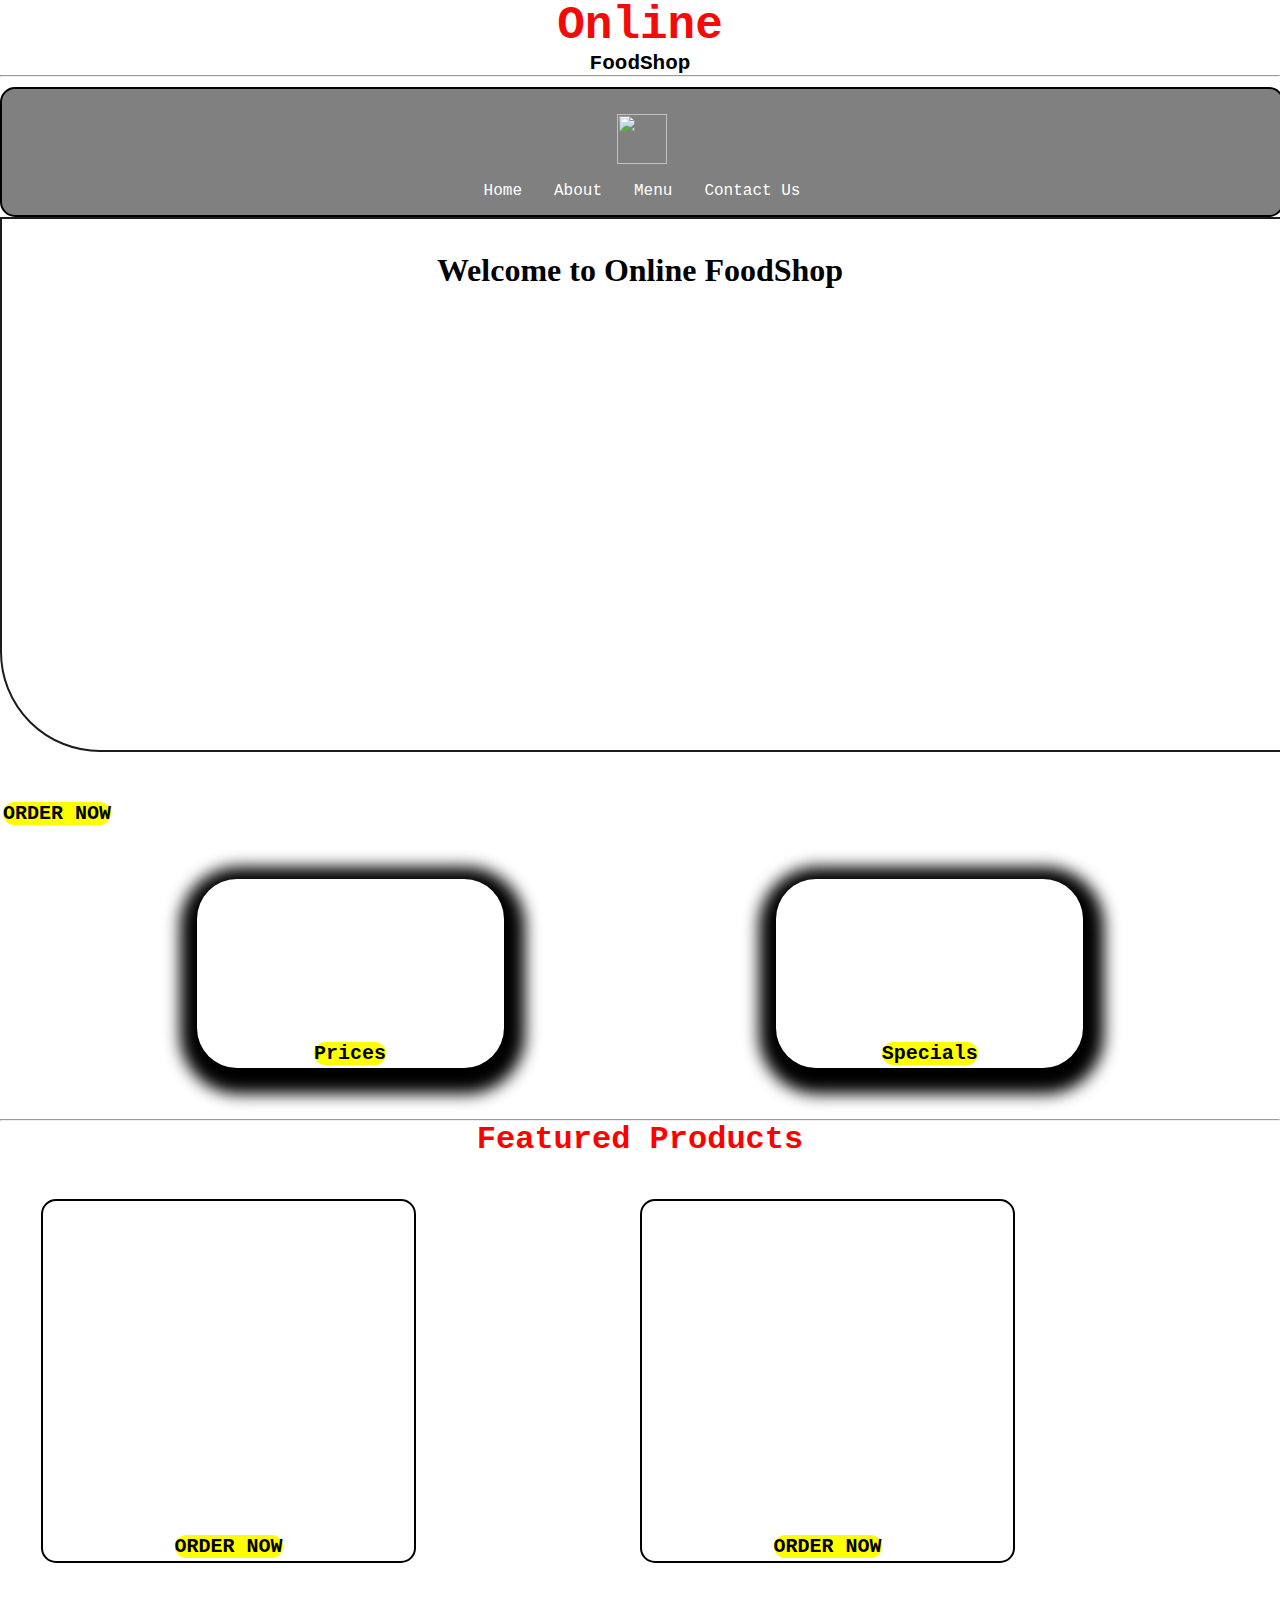
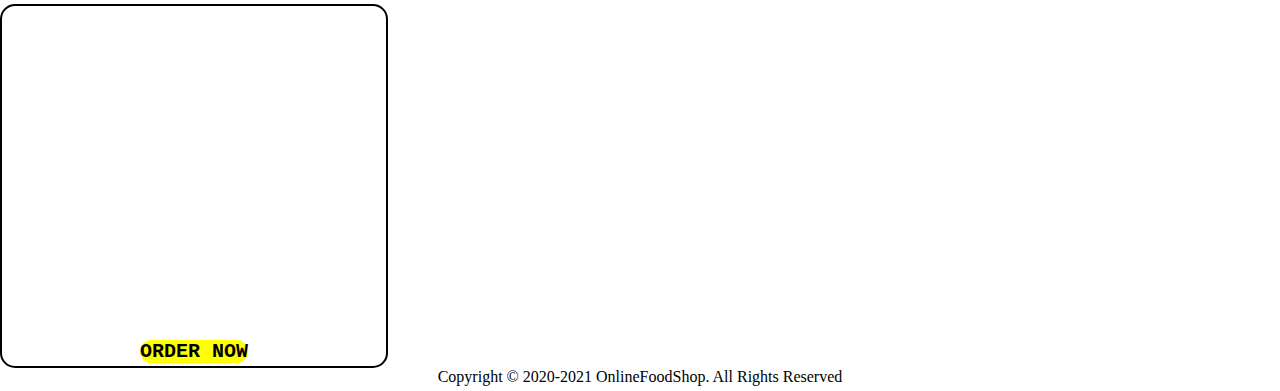
==== index.html @ e856bcd6 "first commit" ====
<!DOCTYPE html>
<html lang="en">

<head>
  <meta charset="UTF-8">
  <meta name="viewport" content="width=device-width, initial-scale=1.0">
  <title>Online Foodshop</title>
  <link rel="stylesheet" href="./styles.css">
  <link rel="stylesheet" href="https://fonts.googleapis.com/css2?family=Ubuntu+Mono&display=swap">
</head>

<body>
  <header>
    <h1 id="top">Online</h1>
    <h1 id="top1">FoodShop</h1>
  </header>
  <hr>
  <nav id="navbar">
    <img src="https://media.geeksforgeeks.org/wp-content/uploads/20240711123257/jpeg-optimizer_2151336570.jpg">
    <ul id="navcontent">
      <li><a href="#">Home</a></li>
      <li><a href="#">About</a></li>
      <li><a href="#">Menu</a></li>
      <li><a href="contact.html">Contact Us</a></li>
    </ul>
  </nav>
  <div id="container1">
    <div id="row1">Welcome to Online FoodShop</div>
  </div>
  <button class="btn">ORDER NOW</button>
  <div id="container3">
    <div id="row2"><button class="btn">Prices</button></div>
    <div id="row3"><button class="btn">Specials</button></div>
  </div>
  <hr>
  <h1 id="top3">Featured Products</h1>
  <div id="container4">
    <div id="row4">
      <button class="btn">ORDER NOW</button>
    </div>
    <div id="row5">
      <button class="btn">ORDER NOW
    </div>
  </div>
  <div id="row6">
    <div class="btn">ORDER NOW</div>
  </div>
  </div>
  <footer>Copyright &copy; 2020-2021 OnlineFoodShop. All Rights Reserved</footer>
</body>

</html>
---- styles.css ----
* {
  margin: 0;
  padding: 0;
}

#top  {
  color: rgb(245, 10, 10);
  text-align: center;
  font-size: 46px;
  font-family: 'Ubuntu Mono', monospace;
}

#top1 {
  text-align: center;
  color: black;
  font-size: 21px;
  font-family: 'Ubuntu Mono', monospace;
}

#navbar img {
  display: block;
  width: 50px;
  height: 50px;
  margin: auto;
  margin-bottom: 3px;
}

#navbar {
  display: flex;
  flex-direction: column;
  background-color: gray;
  height: 14vh;
  width: 100vw;
  font-family: 'Ubuntu Mono', monospace;
  margin-top: 10px;
  border: 2px solid black;
  border-radius: 15px;
}

#navcontent {
  display: flex;
  justify-content: center;
}

ul li {
  list-style: none;
  margin: 15px;
  border-radius: 20px;
}

ul li a {
  padding: 1px;
  color: white;
  text-decoration: none;
  border-radius: 10px;
}

ul li a:hover {
  background-color: red;
  border-radius: 10px;
}

#container1 {
  position: relative;
  display: flex;
  flex-direction: column;
  align-items: center;
  width: 100vw;
  height: 63vh;
}

#container1::before {
  content: '';
  background: url('https://media.geeksforgeeks.org/wp-content/uploads/20240711124309/8513909_3941598-(2).jpg') no-repeat center center/cover;
  width: 100vw;
  height: 59vh;
  position: absolute;
  top: 0;
  left: 0;
  font-family: 'Ubuntu Mono', monospace;
  margin-right: 45px;
  font-weight: bold;
  z-index: -1;
  opacity: 0.89;
  border: 2px solid black;
  border-bottom-left-radius: 100px;
}

#row1 {
  color: black;
  font-weight: bold;
  font-size: 2rem;
  text-align: center;
  margin-top: 35px;
}

.btn {
  margin-top: 15px;
  border: 3px solid white;
  border-radius: 15px;
  background-color: yellow;
  font-size: 20px;
  font-weight: bold;
  font-family: 'Ubuntu Mono', monospace;
}

.btn:hover {
  cursor: pointer;
  background-color: red;
}

#container3 {
  display: flex;
  justify-content: space-evenly;
}

#row2 {
  width: 24vw;
  height: 21vh;
  box-shadow: 2px 7px 16px 19px;
  margin-top: 51px;
  margin-bottom: 51px;
  display: flex;
  justify-content: center;
  align-items: flex-end;
  position: relative;
  margin-right: 38px;
  border-radius: 40px;
}

#row2::before {
  content: '';
  background: url('https://media.geeksforgeeks.org/wp-content/uploads/20240711123257/jpeg-optimizer_2151336570.jpg') no-repeat center center/cover;
  position: absolute;
  top: 0;
  left: 0;
  width: 24vw;
  height: 21vh;
  z-index: -1;
  border-radius: 40px;
}

#row3 {
  position: relative;
  width: 24vw;
  height: 21vh;
  display: flex;
  justify-content: center;
  align-items: flex-end;
  box-shadow: 2px 7px 16px 19px;
  margin-top: 51px;
  margin-bottom: 51px;
  margin-left: 38px;
  border-radius: 40px;
}

#row3::before {
  content: '';
  background: url('https://media.geeksforgeeks.org/wp-content/uploads/20240711123256/jpeg-optimizer_6656747_21351.jpg') no-repeat center center/cover;
  position: absolute;
  top: 0px;
  left: 0px;
  width: 24vw;
  height: 21vh;
  z-index: -1;
  border-radius: 40px;
}

#top3 {
  text-align: center;
  color: red;
  font-family: 'Ubuntu Mono', monospace;
}

#container4 {
  display: grid;
  grid-template-columns: repeat(auto-fit, minmax(350px, 1fr));
  margin: 41px;
}

#row4 {
  width: 29vw;
  height: 360px;
  border: 2px solid black;
  background: url('https://media.geeksforgeeks.org/wp-content/uploads/2024071112358/jpeg-optimizer_various-meals-western-food-platter-dark-background.jpg') no-repeat center center/cover;
  display: flex;
  justify-content: center;
  align-items: flex-end;
  border-radius: 15px;
}

#row5 {
  width: 29vw;
  height: 360px;
  border: 2px solid black;
  background: url('https://media.geeksforgeeks.org/wp-content/uploads/20240711123257/jpeg-optimizer_2151182491.jpg') no-repeat center center/cover;
  display: flex;
  justify-content: center;
  align-items: flex-end;
  border-radius: 15px;
}

#row6 {
  width: 30vw;
  height: 360px;
  border: 2px solid black;
  background: url('https://media.geeksforgeeks.org/wp-content/uploads/20240711123255/jpeg-optimizer_4744.jpg') no-repeat center center/cover;
  display: flex;
  justify-content: center;
  align-items: flex-end;
  border-radius: 15px;
}

footer {
  text-align: center;
}

#ContactUs {
  width: 100vw;
  height: 100vh;
  display: flex;
  flex-direction: column;
  align-items: center;
  background-color: gray;
}

.form-shape input,
.form-shape select,
.form-shape textarea {
  width: 92%;
  padding: 0.5rem;
}

::placeholder {
  color: gray;
}

@media only screen and (max-width:1131px) {
  #row4 {
    width: 42vw;
  }

  #row5 {
    width: 45vw;
  }

  #row6 {
    margin-top: 20px;
    width: 90vw;
  }
}

@media only screen and (min-width: 600px) and (max-width: 781px) {
  #row4 {
    width: 84vw;
    margin: auto;
    margin-left: 22px;
  }

  #row5 {
    width: 84vw;
    margin: auto;
    margin-top: 20px;
    margin-left: 22px;
  }

  #row6 {
    width: 84vw;
    margin: auto;
    margin-top: 20px;
    margin-left: 22px;
  }
}

@media only screen and (max-width: 600px) {
  #row4 {
    width: 78vw;
    margin: auto;
    margin-left: 3px;
  }

  #row5 {
    width: 78vw;
    margin:auto;
    margin-top: 20px;
    margin-left: 3px;
  }

  #row6 {
    width: 78vw;
    margin: auto;
    margin-top: 20px;
    margin-left: 3px;
  }
}

@media only screen and (min-height: 1000px) {
  #navbar {
    height: 10vh;
  }

  #container1::before {
    height: 39vh;
  }

  container1 {
    height: 44vh;
  }
}
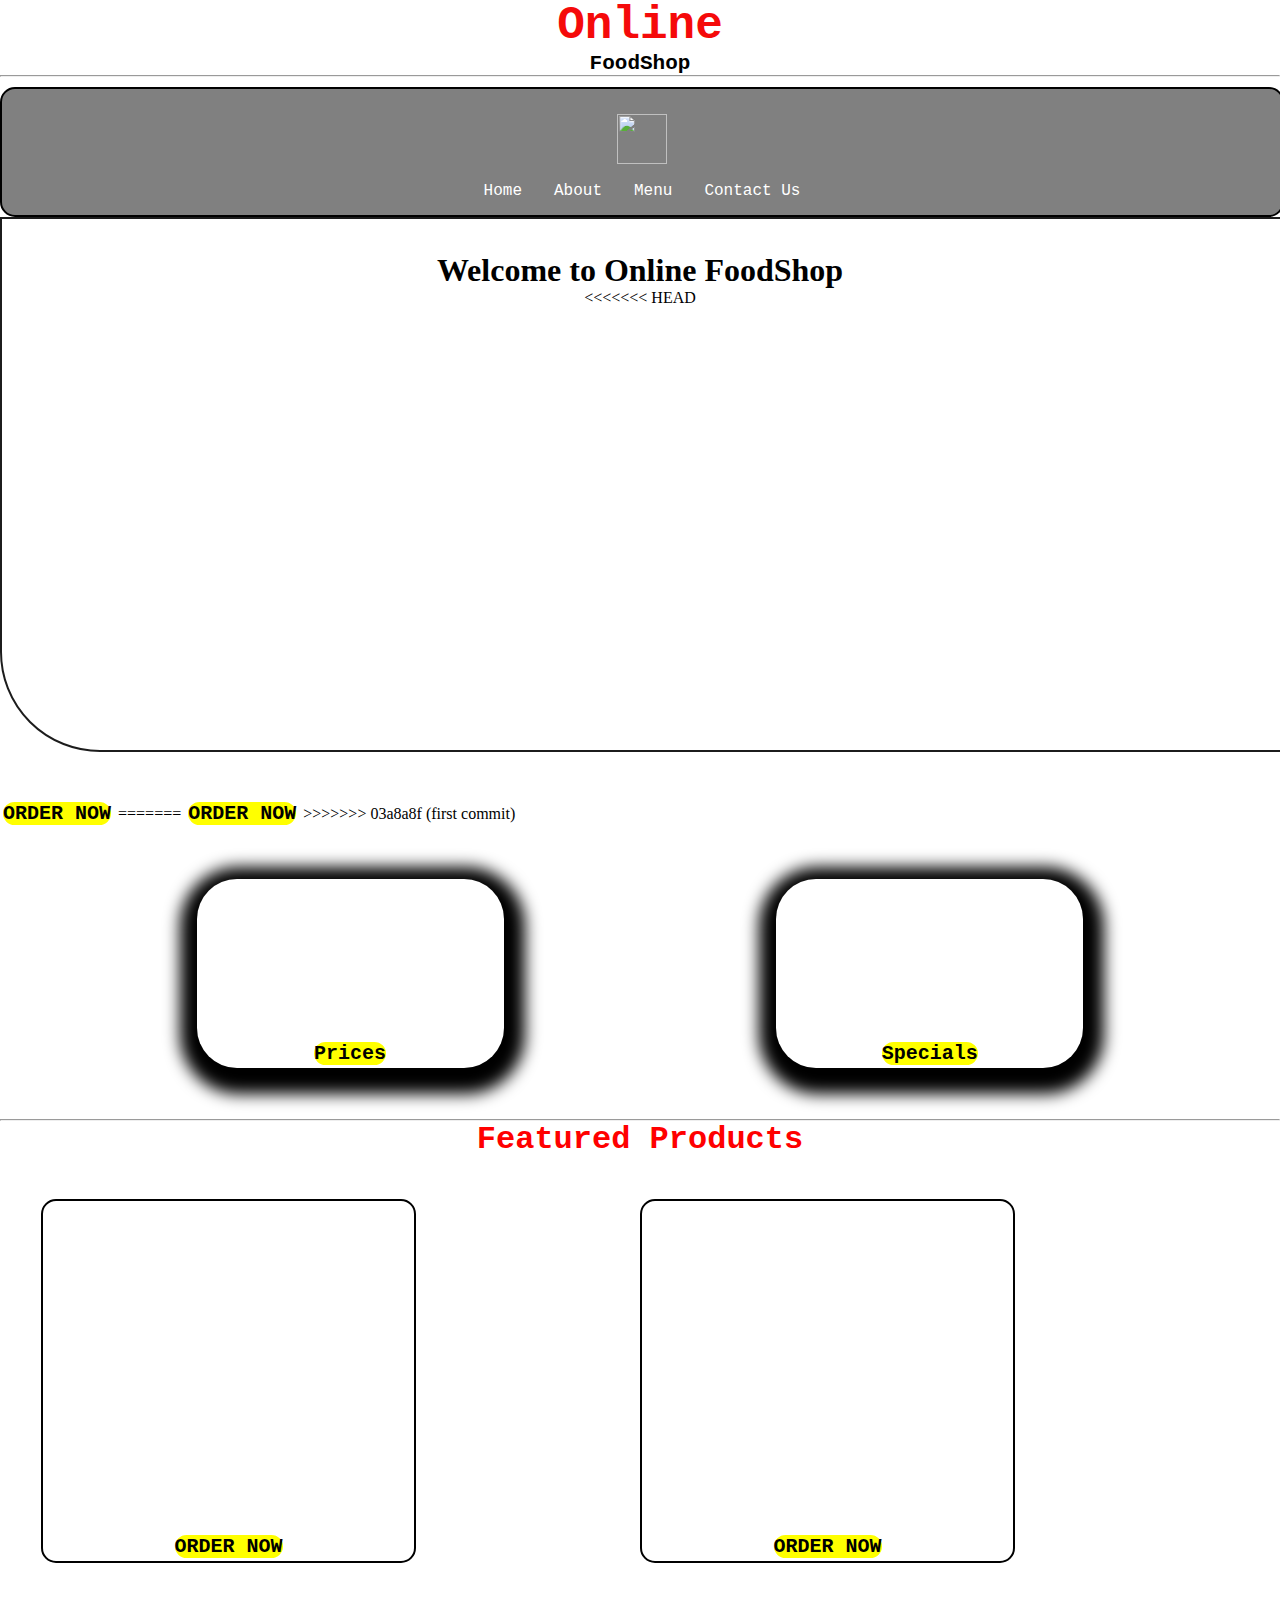
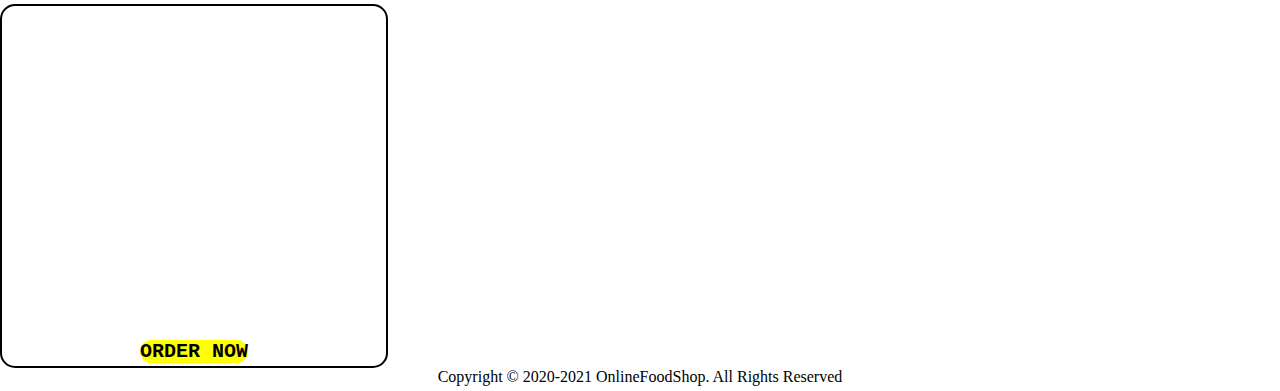
==== commit 03ed425d: "first commit" ====
--- a/index.html
+++ b/index.html
@@ -26,8 +26,13 @@
   </nav>
   <div id="container1">
     <div id="row1">Welcome to Online FoodShop</div>
+<<<<<<< HEAD
   </div>
   <button class="btn">ORDER NOW</button>
+=======
+    <button class="btn">ORDER NOW</button>
+  </div>
+>>>>>>> 03a8a8f (first commit)
   <div id="container3">
     <div id="row2"><button class="btn">Prices</button></div>
     <div id="row3"><button class="btn">Specials</button></div>
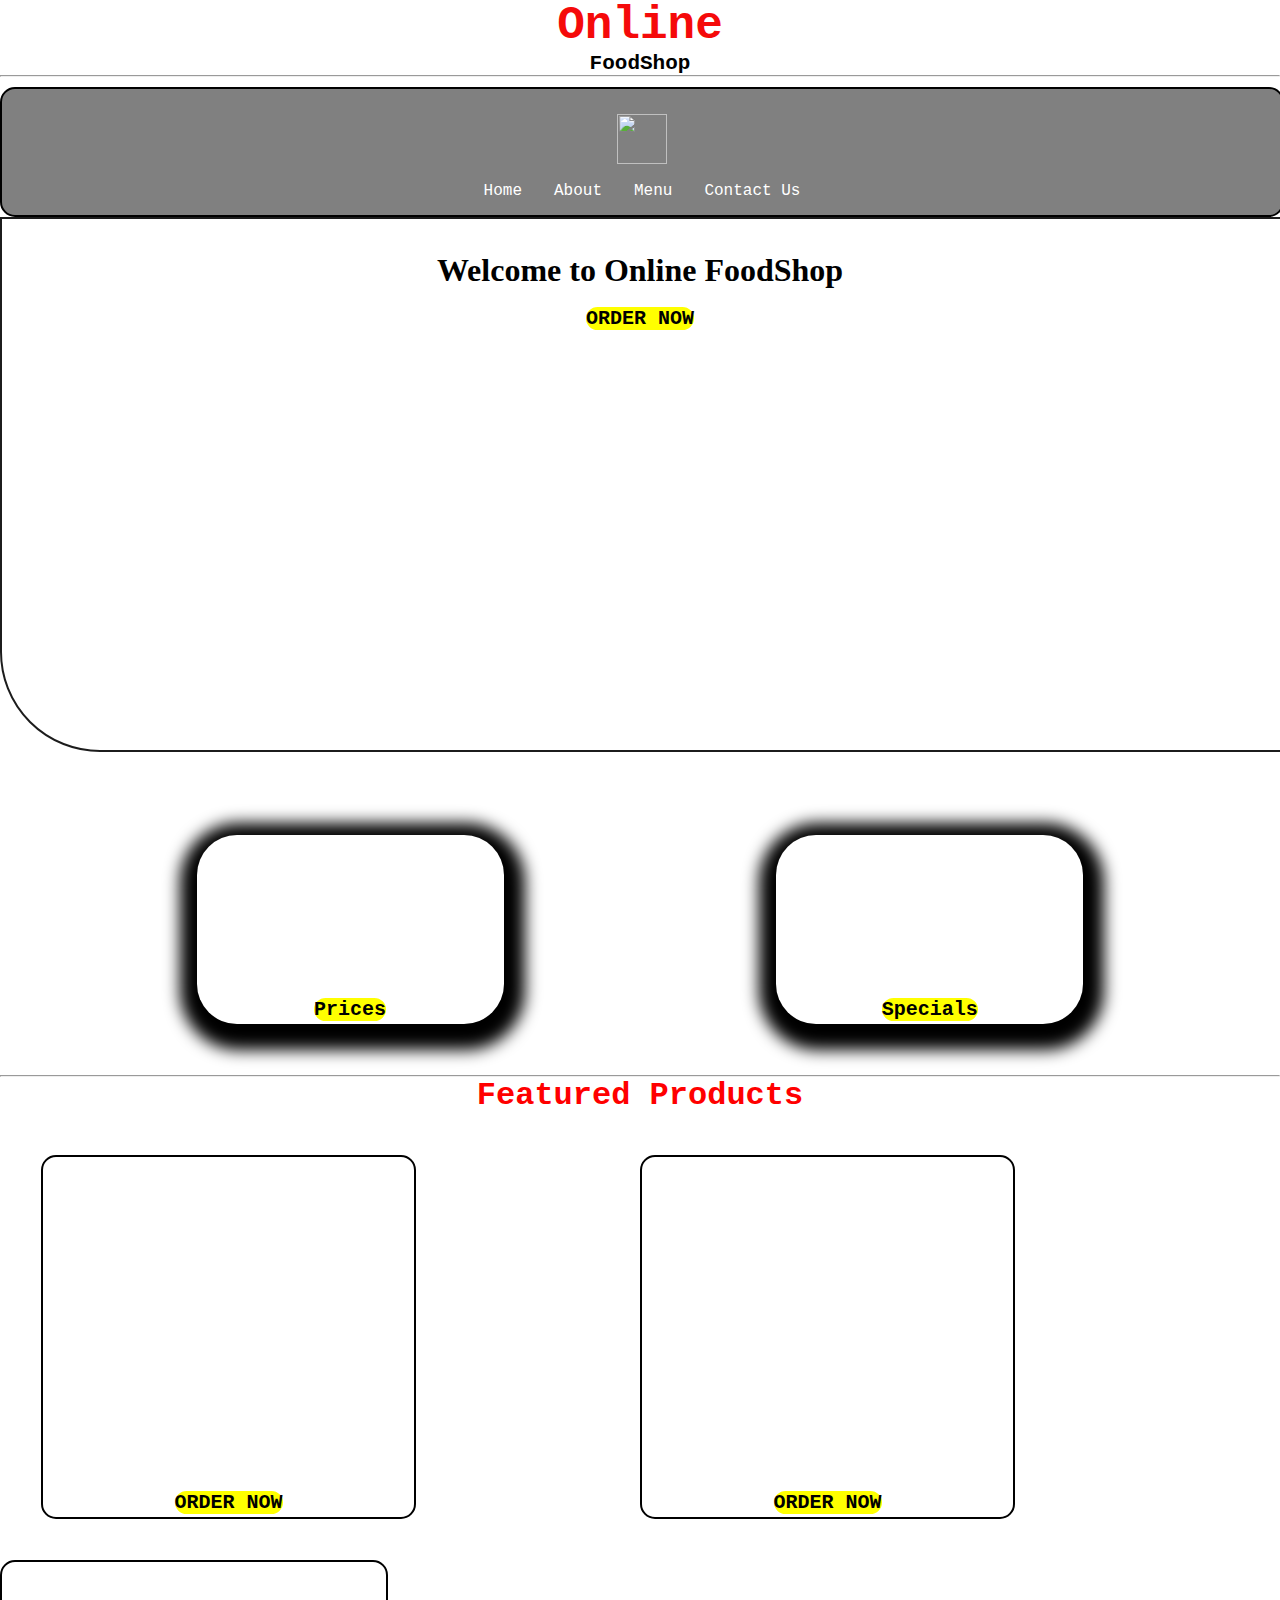
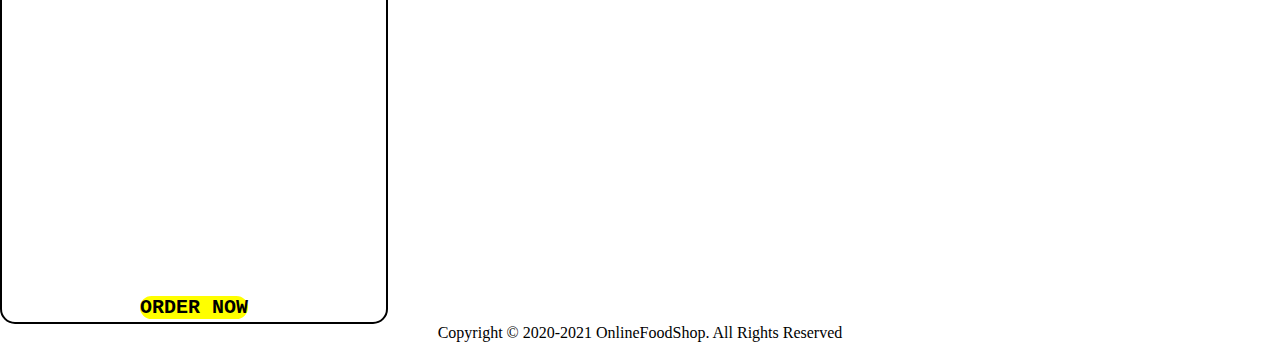
==== commit 1a74eca3: "Update index.html" ====
--- a/index.html
+++ b/index.html
@@ -26,13 +26,8 @@
   </nav>
   <div id="container1">
     <div id="row1">Welcome to Online FoodShop</div>
-<<<<<<< HEAD
-  </div>
-  <button class="btn">ORDER NOW</button>
-=======
     <button class="btn">ORDER NOW</button>
   </div>
->>>>>>> 03a8a8f (first commit)
   <div id="container3">
     <div id="row2"><button class="btn">Prices</button></div>
     <div id="row3"><button class="btn">Specials</button></div>
@@ -54,4 +49,4 @@
   <footer>Copyright &copy; 2020-2021 OnlineFoodShop. All Rights Reserved</footer>
 </body>
 
-</html>+</html>
